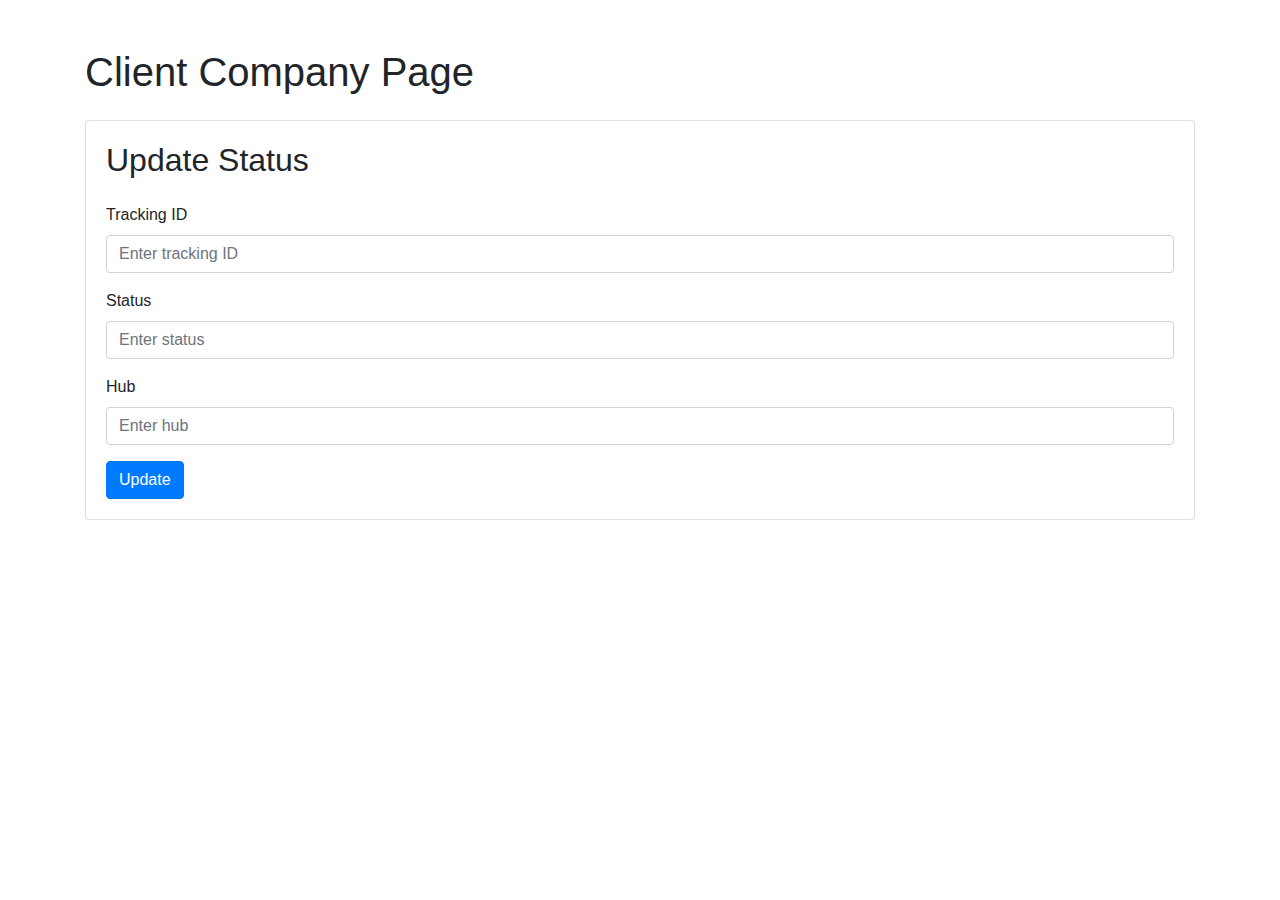
==== glocal_2/templates/company.html @ 08ac0175 "commit" ====
<!DOCTYPE html>
<html>
<head>
    <title>Client Company Page</title>
    <!-- Link to Bootstrap CSS -->
    <link href="https://stackpath.bootstrapcdn.com/bootstrap/4.5.2/css/bootstrap.min.css" rel="stylesheet">
</head>
<body>
    <div class="container mt-5">
        <h1 class="mb-4">Client Company Page</h1>
        <div class="card">
            <div class="card-body">
                <h2 class="card-title mb-4">Update Status</h2>
                <form method="post">
                    <div class="form-group">
                        <label for="tracking_id">Tracking ID</label>
                        <input type="text" id="tracking_id" name="tracking_id" class="form-control" placeholder="Enter tracking ID" required>
                    </div>
                    <div class="form-group">
                        <label for="status">Status</label>
                        <input type="text" id="status" name="status" class="form-control" placeholder="Enter status" required>
                    </div>
                    <div class="form-group">
                        <label for="hub">Hub</label>
                        <input type="text" id="hub" name="hub" class="form-control" placeholder="Enter hub" required>
                    </div>
                    <button type="submit" class="btn btn-primary">Update</button>
                </form>
            </div>
        </div>
    </div>

    <!-- Link to Bootstrap JS and jQuery (required for Bootstrap components) -->
    <script src="https://code.jquery.com/jquery-3.5.1.slim.min.js"></script>
    <script src="https://cdn.jsdelivr.net/npm/@popperjs/core@2.9.3/dist/umd/popper.min.js"></script>
    <script src="https://stackpath.bootstrapcdn.com/bootstrap/4.5.2/js/bootstrap.min.js"></script>
</body>
</html>
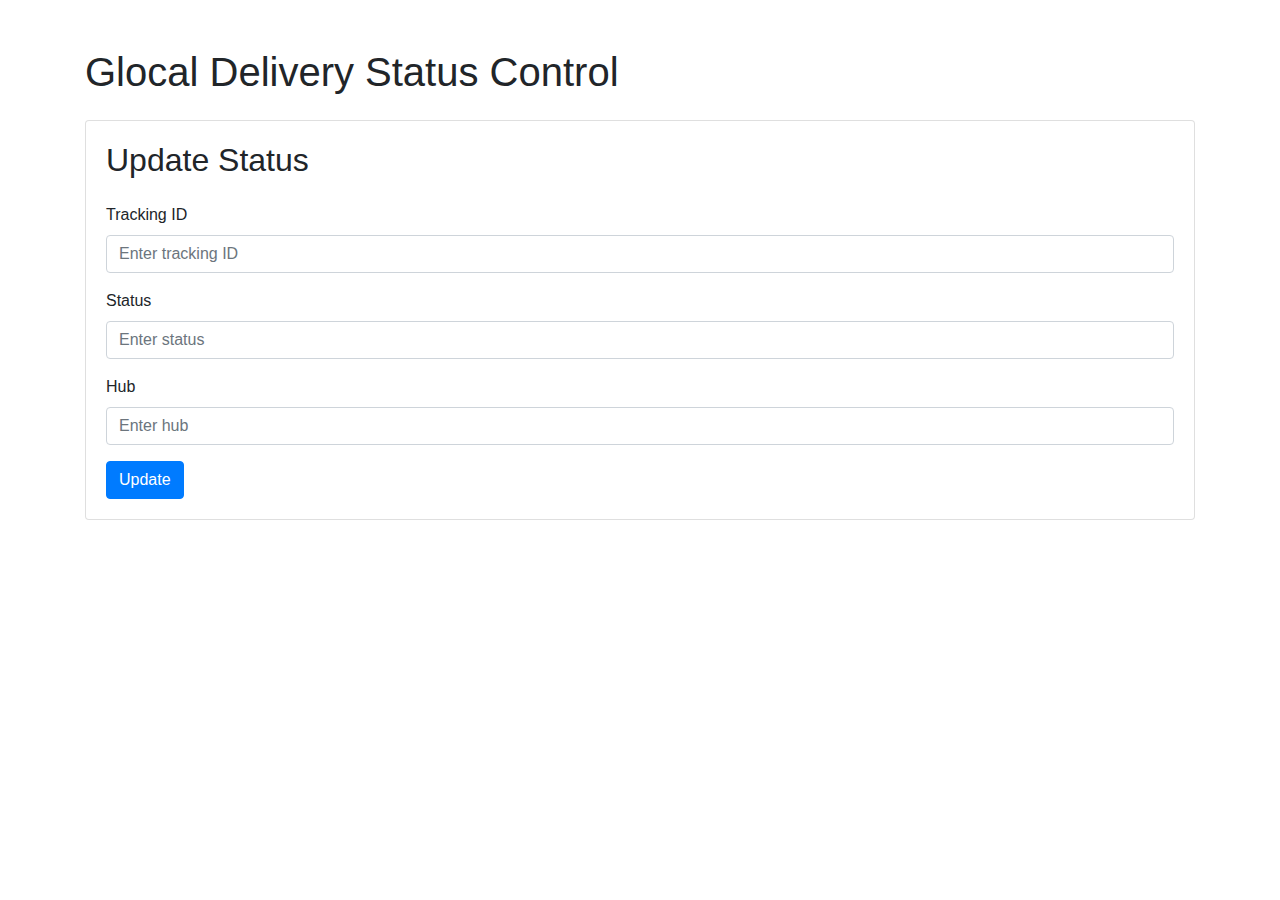
==== commit 0fb0dcfc: "new commit" ====
--- a/glocal_2/templates/company.html
+++ b/glocal_2/templates/company.html
@@ -7,7 +7,7 @@
 </head>
 <body>
     <div class="container mt-5">
-        <h1 class="mb-4">Client Company Page</h1>
+        <h1 class="mb-4">Glocal Delivery Status Control</h1>
         <div class="card">
             <div class="card-body">
                 <h2 class="card-title mb-4">Update Status</h2>
